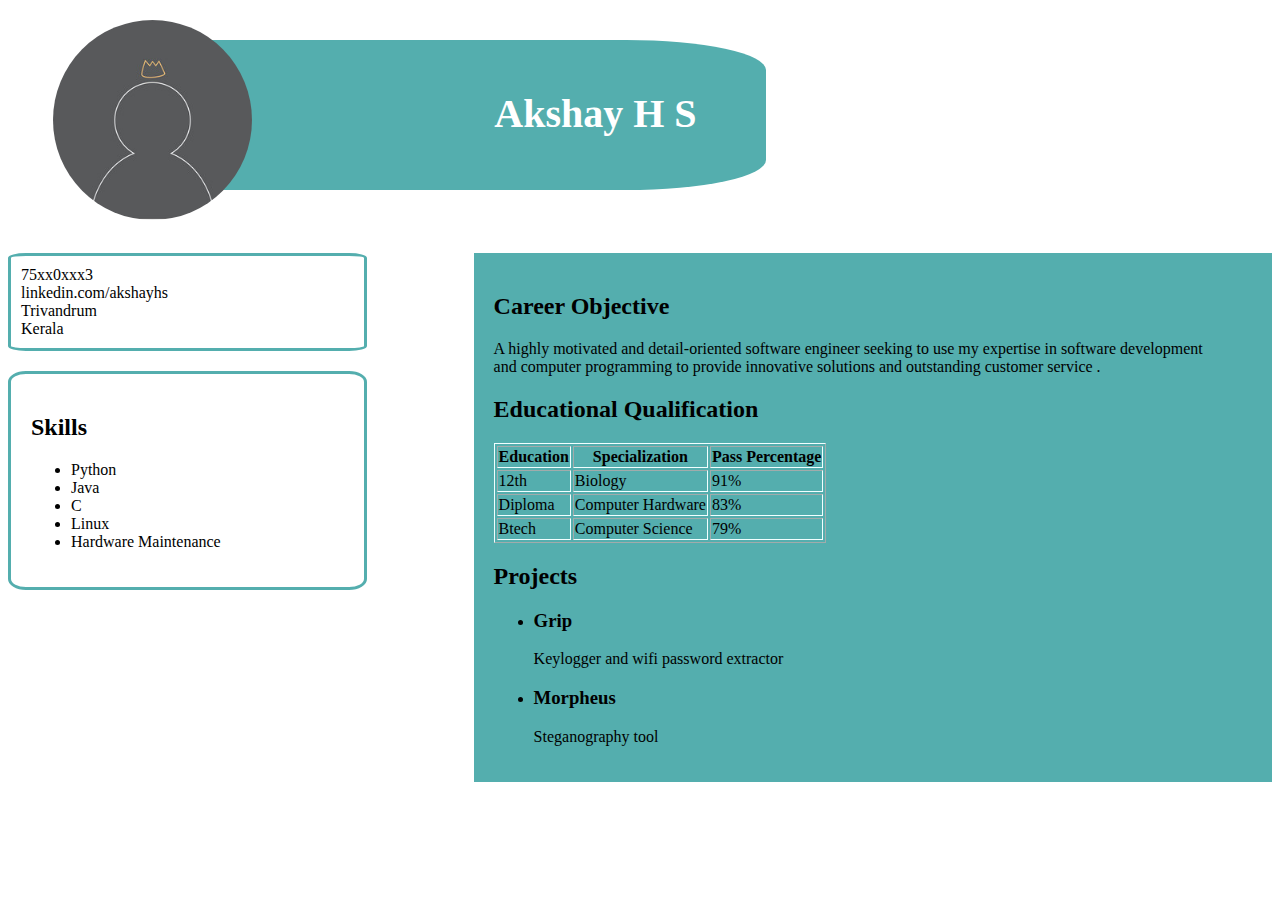
==== ILP_HTML_Demonstration/Resume/resume.html @ 6868db6b "first commit for training" ====
<!DOCTYPE html>
<html lang="en">
  <head>
    <meta charset="UTF-8" />
    <meta name="viewport" content="width=device-width, initial-scale=1.0" />
    <title>Resume</title>
    <link rel="stylesheet" href="external.css" />
  </head>
  <body>
    <div id="title">
    <img src="img/pro.jpg" alt="profile picture" />
    <h1 id="name">Akshay H S</h1>
</div>
    <div id="info">
      <div id="contact">
        75xx0xxx3 <br>
        linkedin.com/akshayhs <br>
        Trivandrum <br>Kerala
      </div>
      <div id="skills">
        <h2>Skills</h2>
        <ul>
          <li>Python</li>
          <li>Java</li>
          <li>C</li>
          <li>Linux</li>
          <li>Hardware Maintenance</li>
        </ul>
      </div>
    </div>
    <div id="details">
      <h2>Career Objective</h2>
      <p>
        A highly motivated and detail-oriented software engineer seeking to use
        my expertise in software development <br />and computer programming to
        provide innovative solutions and outstanding customer service .
      </p>

      <h2>Educational Qualification</h2>

      <table border="1px">
        <tr>
          <th>Education</th>
          <th>Specialization</th>
          <th>Pass Percentage</th>
        </tr>
        <tr>
          <td>12th</td>
          <td>Biology</td>
          <td>91%</td>
        </tr>
        <tr>
          <td>Diploma</td>
          <td>Computer Hardware</td>
          <td>83%</td>
        </tr>
        <tr>
          <td>Btech</td>
          <td>Computer Science</td>
          <td>79%</td>
        </tr>
      </table>
      <h2>Projects</h2>
      <ul>
        <li><h3>Grip</h3></li>
        <p>Keylogger and wifi password extractor</p>
        <li><h3>Morpheus</h3></li>
        <p>Steganography tool</p>
      </ul>
    </div>
  </body>
</html>
---- ILP_HTML_Demonstration/Resume/external.css ----
body {
  background-color: white;
}

#title
{
    margin-top: 40px;
    height: 150px;
    background-color: rgb(84, 174, 174);
    margin-left: 60px;
    margin-right: 40%;
    border-radius: 20%;
}
img {

    text-align: left;
    height: 200px;
    margin-top: -20px;
    margin-left: -15px;
    border-radius: 210%;
  }
#name {
  font-size: 40px;
  color: white;
  text-align: center;
  margin-right: 10%;
  margin-top: 50px;
  float: right;
 
}
#info {
  padding-top: 5%;
  color: black;
  float: left;
  width: 30%;
}

#details {
  font-family: Georgia, "Times New Roman", Times, serif;
  background-color: rgb(84, 174, 174);
  float: right;
  margin-top: 5%;
  width: 60%;
  padding: 20px;

}
#skills {
  border: solid rgb(84, 174, 174);
  margin-right: 20px;
  padding: 20px;
  margin-top: 20px;
  border-radius: 5%;

}
#contact
{
    border: solid rgb(84, 174, 174);
    border-radius: 5%;
    margin-right: 20px;
    padding: 10px;
}

table{
    border-color: azure;
}
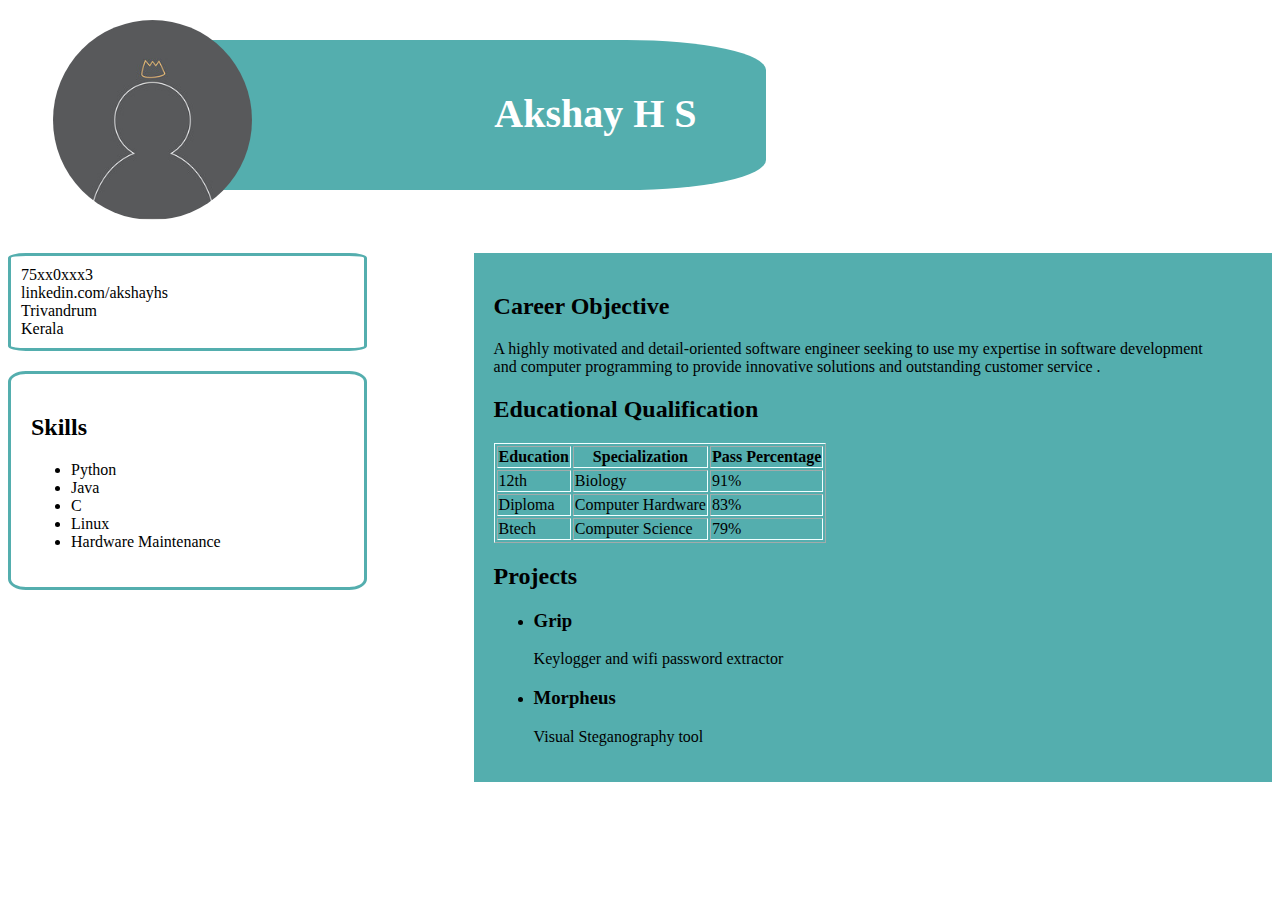
==== commit fc213da1: "fix- modified project desc" ====
--- a/ILP_HTML_Demonstration/Resume/resume.html
+++ b/ILP_HTML_Demonstration/Resume/resume.html
@@ -65,7 +65,7 @@
         <li><h3>Grip</h3></li>
         <p>Keylogger and wifi password extractor</p>
         <li><h3>Morpheus</h3></li>
-        <p>Steganography tool</p>
+        <p>Visual Steganography tool</p>
       </ul>
     </div>
   </body>
